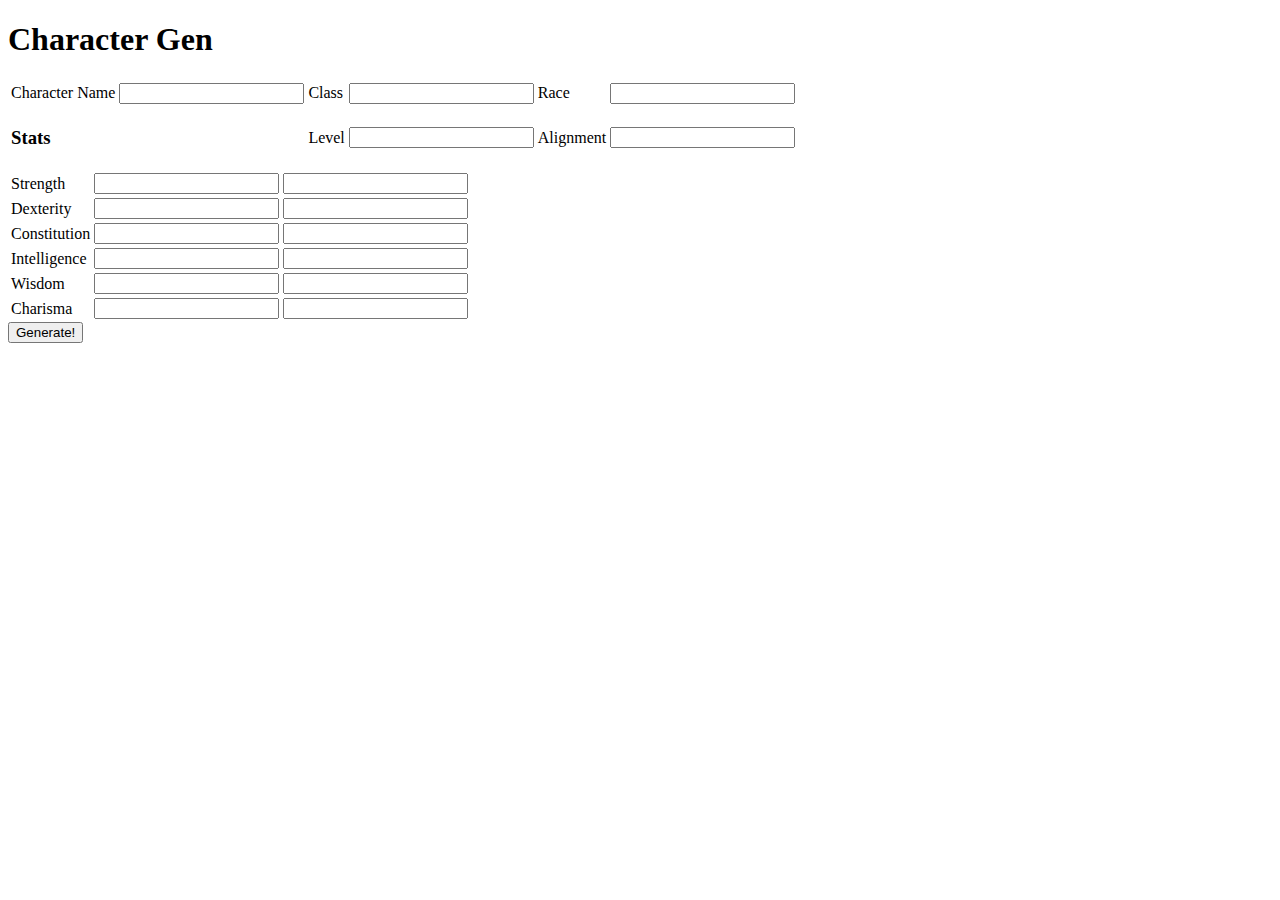
==== Website/index.html @ f48fd0d4 "Add files via upload" ====
﻿<!DOCTYPE html>

<html>
<head>
    <title>Character Gen</title>
    <link rel="stylesheet" href="C:\Users\HP\Documents\Home Projects\Website\StyleSheet1.css">
    <script async src=".\dateScript.js"></script>
</head>
<body>
    <h1>Character Gen</h1>
    <h4 id='date'></h4>
    <!--<button onclick="revealMessage()">Click Here</button>-->
    <p id="hiddenMessage" style="display:none">U Gay</p>
    <form action="/action_page.php">
        <table>
            <tr>
                <td><label> Character Name </label></td>
                <td><input type="text" value="" id="charLb"></td>
                <td><label> Class </label></td>
                <td> <input type="text" value="" id="classLb"></td>
                <td><label> Race </label></td>
                <td> <input type="text" value="" id="raceLb"></td>
            </tr>
            <tr>
                <!-- <td><h3>Stats</h3></td> -->
                <td><h3>Stats</h3></td>
                <td><label>  </label></td>
                <td><label> Level </label></td>
                <td><input type="text" value="" id="levelLb"></td>
                <td><label> Alignment </label></td>
                <td><input type="text" value="" id="alignLb"></td>
            </tr>
        </table>
        <table>
            <tr>
                <td><label> Strength </label></td>
                <td><input type="text" value="" id="strLb"></td>
                <td><input type="text" value="" id="strmodLb"></td>
            </tr>
            <tr>
                <td><label> Dexterity </label></td>
                <td><input type="text" value="" id="dexLb"></td>
                <td><input type="text" value="" id="dexmodLb"></td>
            </tr>
            <tr>
                <td><label> Constitution </label></td>
                <td><input type="text" value="" id="conLb"></td>
                <td><input type="text" value="" id="conmodLb"></td>
            </tr>
            <tr>
                <td><label> Intelligence </label></td>
                <td><input type="text" value="" id="intLb"></td>
                <td><input type="text" value="" id="intmodLb"></td>
            </tr>
            <tr>
                <td><label> Wisdom </label></td>
                <td><input type="text" value="" id="wisLb"></td>
                <td><input type="text" value="" id="wismodLb"></td>
            </tr>
            <tr>
                <td><label> Charisma </label></td>
                <td><input type="text" value="" id="chaLb"></td>
                <td><input type="text" value="" id="chamodLb"></td>
            </tr>
        </table>
        <input type="button" value="Generate!" onclick="generate()"/>
    </form>
</body>
</html>
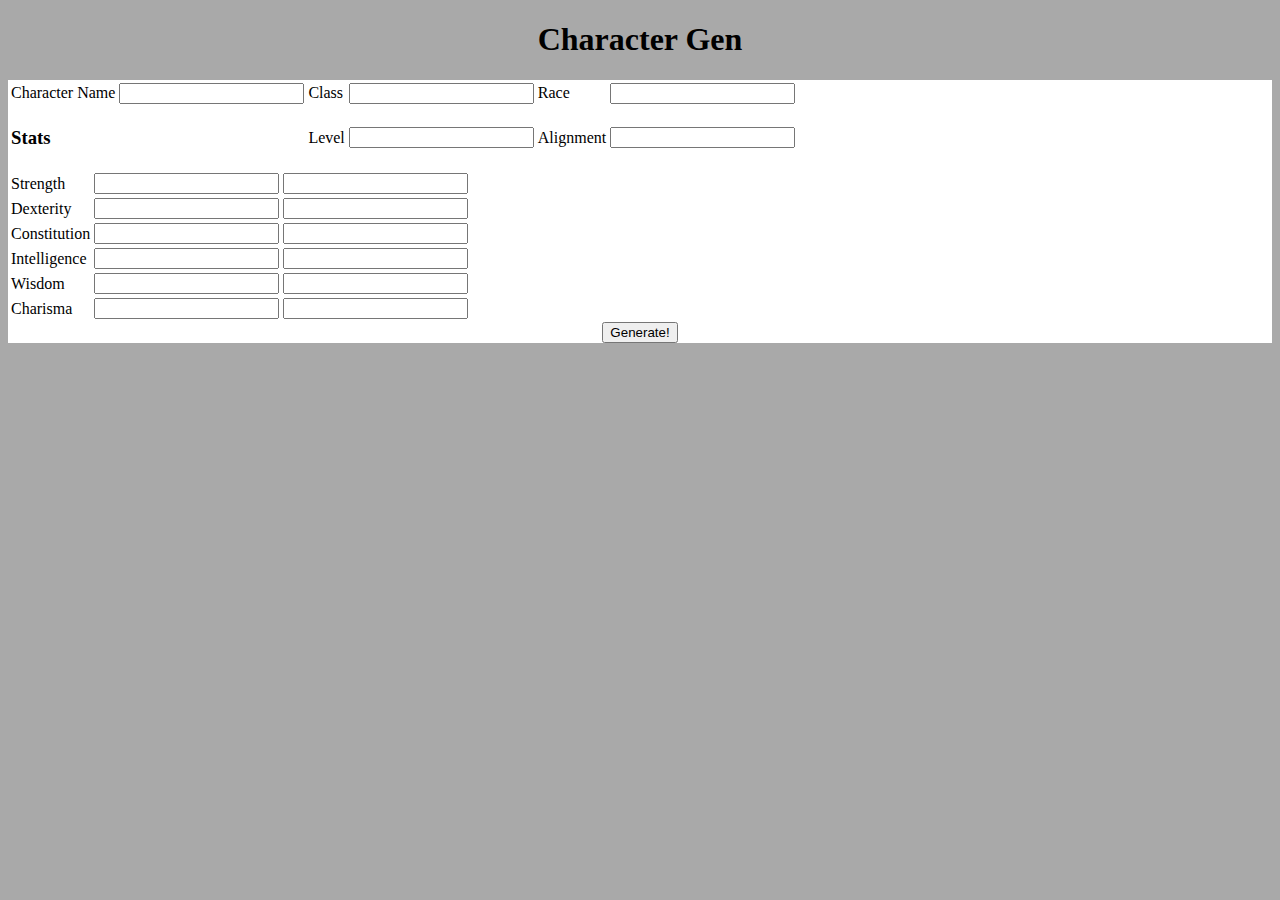
==== commit b05f2ded: "Add files via upload" ====
--- a/Website/index.html
+++ b/Website/index.html
@@ -3,7 +3,7 @@
 <html>
 <head>
     <title>Character Gen</title>
-    <link rel="stylesheet" href="C:\Users\HP\Documents\Home Projects\Website\StyleSheet1.css">
+    <link rel="stylesheet" href=".\StyleSheet1.css">
     <script async src=".\dateScript.js"></script>
 </head>
 <body>
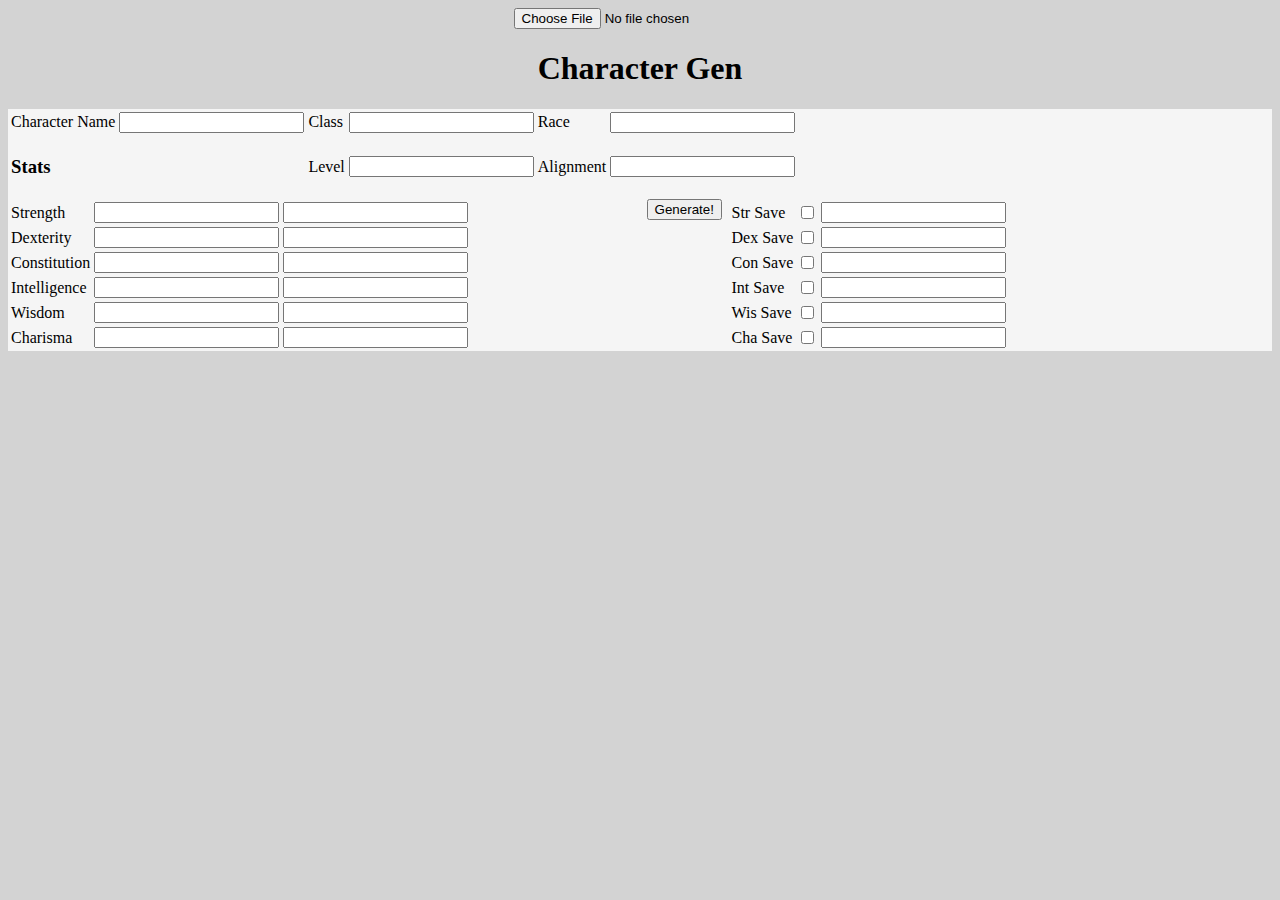
==== commit 0b99f78c: "Add files via upload" ====
--- a/Website/index.html
+++ b/Website/index.html
@@ -5,8 +5,12 @@
     <title>Character Gen</title>
     <link rel="stylesheet" href=".\StyleSheet1.css">
     <script async src=".\dateScript.js"></script>
+    <script src="https://ajax.aspnetcdn.com/ajax/jQuery/jquery-3.4.1.min.js"></script>
 </head>
 <body>
+    <input type='file' accept='text/plain' onchange='openFile(event)'><br>
+    <div id='output'>
+    </div>
     <h1>Character Gen</h1>
     <h4 id='date'></h4>
     <!--<button onclick="revealMessage()">Click Here</button>-->
@@ -31,7 +35,7 @@
                 <td><input type="text" value="" id="alignLb"></td>
             </tr>
         </table>
-        <table>
+        <table id="statsTbl" style="width:50%; float:left; display:inline-block">
             <tr>
                 <td><label> Strength </label></td>
                 <td><input type="text" value="" id="strLb"></td>
@@ -63,7 +67,40 @@
                 <td><input type="text" value="" id="chamodLb"></td>
             </tr>
         </table>
-        <input type="button" value="Generate!" onclick="generate()"/>
+        <table id="savesTbl" style="width:43%; float:right; display:inline-block">
+            <tr>
+                <td><label> Str Save </label></td>
+                <td><input type="checkbox" value="" id="strSvChk" /></td>
+                <td><input type="text" value="" id="strSvMod" /></td>
+            </tr>
+            <tr>
+                <td><label> Dex Save </label></td>
+                <td><input type="checkbox" value="" id="dexSvChk" /></td>
+                <td><input type="text" value="" id="dexSvMod" /></td>
+            </tr>
+            <tr>
+                <td><label> Con Save </label></td>
+                <td><input type="checkbox" value="" id="conSvChk" /></td>
+                <td><input type="text" value="" id="conSvMod" /></td>
+            </tr>
+            <tr>
+                <td><label> Int Save </label></td>
+                <td><input type="checkbox" value="" id="intSvChk" /></td>
+                <td><input type="text" value="" id="intSvMod" /></td>
+            </tr>
+            <tr>
+                <td><label> Wis Save </label></td>
+                <td><input type="checkbox" value="" id="wisSvChk" /></td>
+                <td><input type="text" value="" id="wisSvMod" /></td>
+            </tr>
+            <tr>
+                <td><label> Cha Save </label></td>
+                <td><input type="checkbox" value="" id="chaSvChk" /></td>
+                <td><input type="text" value="" id="chaSvMod" /></td>
+            </tr>
+        </table>
+        <input type="button" value="Generate!" onclick="generate()">
     </form>
+    
 </body>
 </html>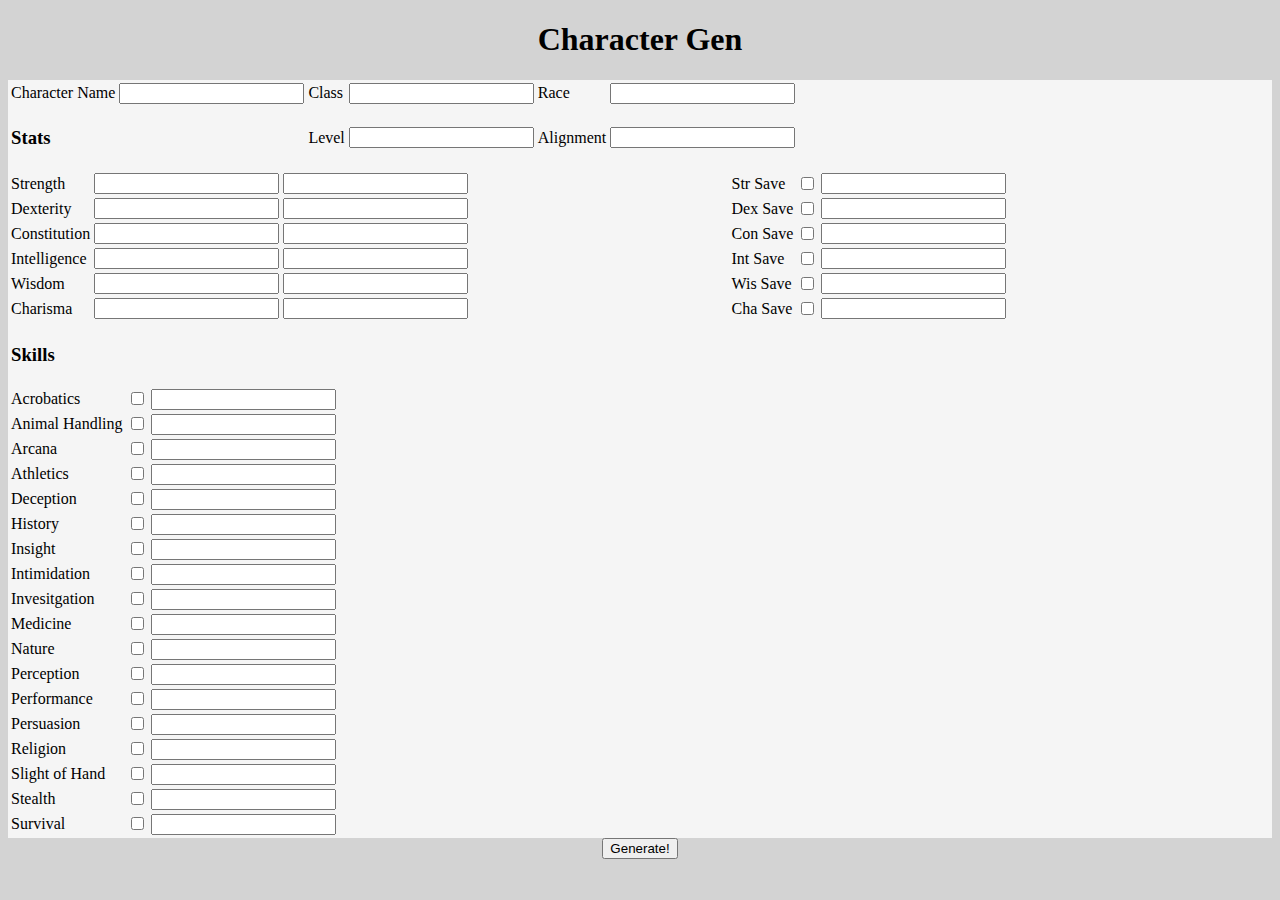
==== commit bab0348c: "Add files via upload" ====
--- a/Website/index.html
+++ b/Website/index.html
@@ -8,9 +8,7 @@
     <script src="https://ajax.aspnetcdn.com/ajax/jQuery/jquery-3.4.1.min.js"></script>
 </head>
 <body>
-    <input type='file' accept='text/plain' onchange='openFile(event)'><br>
-    <div id='output'>
-    </div>
+
     <h1>Character Gen</h1>
     <h4 id='date'></h4>
     <!--<button onclick="revealMessage()">Click Here</button>-->
@@ -99,8 +97,103 @@
                 <td><input type="text" value="" id="chaSvMod" /></td>
             </tr>
         </table>
-        <input type="button" value="Generate!" onclick="generate()">
+        <table id="savesTbl" style="width:43%; float:left; display:inline-block">
+            <tr>
+                <td><h3> Skills</h3> </td>
+            </tr>
+            <tr>
+                <td><label> Acrobatics </label></td>
+                <td><input type="checkbox" value="" id="acrChk" /></td>
+                <td><input type="text" value="" id="acrMod" /></td>
+            </tr>
+            <tr>
+                <td><label> Animal Handling </label></td>
+                <td><input type="checkbox" value="" id="aniChk" /></td>
+                <td><input type="text" value="" id="aniSvMod" /></td>
+            </tr>
+            <tr>
+                <td><label> Arcana </label></td>
+                <td><input type="checkbox" value="" id="arcChk" /></td>
+                <td><input type="text" value="" id="arcMod" /></td>
+            </tr>
+            <tr>
+                <td><label> Athletics </label></td>
+                <td><input type="checkbox" value="" id="athChk" /></td>
+                <td><input type="text" value="" id="athMod" /></td>
+            </tr>
+            <tr>
+                <td><label> Deception </label></td>
+                <td><input type="checkbox" value="" id="decChk" /></td>
+                <td><input type="text" value="" id="decMod" /></td>
+            </tr>
+            <tr>
+                <td><label> History </label></td>
+                <td><input type="checkbox" value="" id="hisChk" /></td>
+                <td><input type="text" value="" id="hisMod" /></td>
+            </tr>
+            <tr>
+                <td><label> Insight </label></td>
+                <td><input type="checkbox" value="" id="insChk" /></td>
+                <td><input type="text" value="" id="insMod" /></td>
+            </tr>
+            <tr>
+                <td><label> Intimidation </label></td>
+                <td><input type="checkbox" value="" id="intChk" /></td>
+                <td><input type="text" value="" id="intMod" /></td>
+            </tr>
+            <tr>
+                <td><label> Invesitgation </label></td>
+                <td><input type="checkbox" value="" id="invChk" /></td>
+                <td><input type="text" value="" id="invMod" /></td>
+            </tr>
+            <tr>
+                <td><label> Medicine </label></td>
+                <td><input type="checkbox" value="" id="medChk" /></td>
+                <td><input type="text" value="" id="medMod" /></td>
+            </tr>
+            <tr>
+                <td><label> Nature </label></td>
+                <td><input type="checkbox" value="" id="natChk" /></td>
+                <td><input type="text" value="" id="natMod" /></td>
+            </tr>
+            <tr>
+                <td><label> Perception </label></td>
+                <td><input type="checkbox" value="" id="percChk" /></td>
+                <td><input type="text" value="" id="percMod" /></td>
+            </tr>
+            <tr>
+                <td><label> Performance </label></td>
+                <td><input type="checkbox" value="" id="perfChk" /></td>
+                <td><input type="text" value="" id="perfMod" /></td>
+            </tr>
+            <tr>
+                <td><label> Persuasion </label></td>
+                <td><input type="checkbox" value="" id="persChk" /></td>
+                <td><input type="text" value="" id="persMod" /></td>
+            </tr>
+            <tr>
+                <td><label> Religion </label></td>
+                <td><input type="checkbox" value="" id="relChk" /></td>
+                <td><input type="text" value="" id="relMod" /></td>
+            </tr>
+            <tr>
+                <td><label> Slight of Hand </label></td>
+                <td><input type="checkbox" value="" id="sliChk" /></td>
+                <td><input type="text" value="" id="sliMod" /></td>
+            </tr>
+            <tr>
+                <td><label> Stealth </label></td>
+                <td><input type="checkbox" value="" id="steChk" /></td>
+                <td><input type="text" value="" id="steMod" /></td>
+            </tr>
+            <tr>
+                <td><label> Survival </label></td>
+                <td><input type="checkbox" value="" id="surChk" /></td>
+                <td><input type="text" value="" id="surMod" /></td>
+            </tr>
+        </table>
+
     </form>
-    
+    <input type="button" value="Generate!" onclick="generate()">
 </body>
 </html>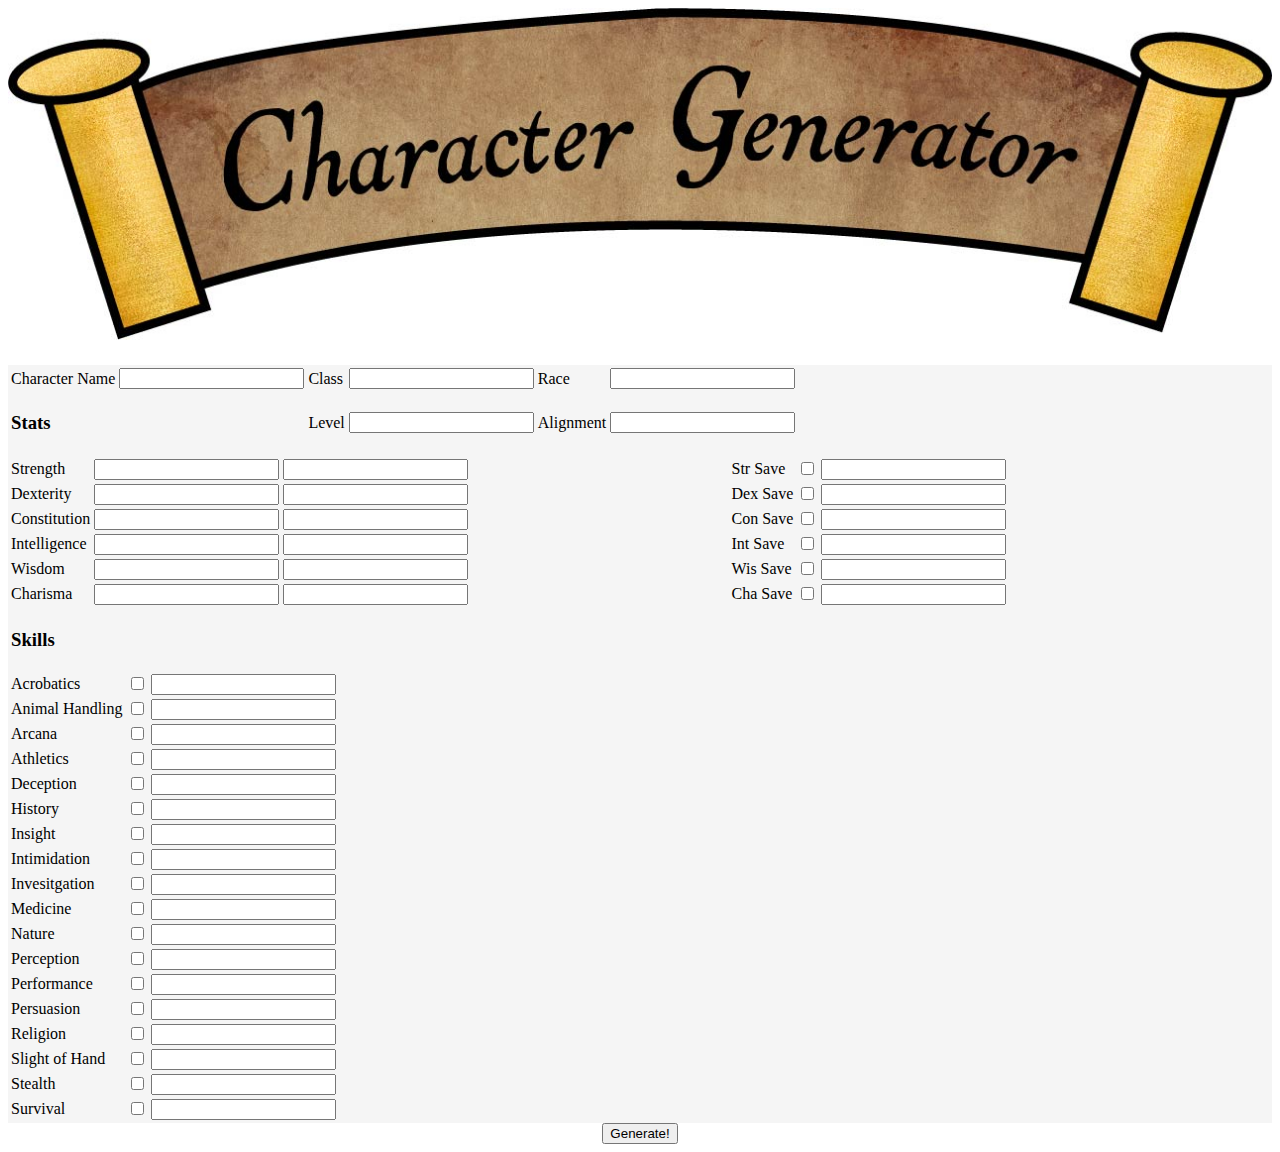
==== commit 20b9d376: "Add files via upload" ====
--- a/Website/index.html
+++ b/Website/index.html
@@ -8,8 +8,8 @@
     <script src="https://ajax.aspnetcdn.com/ajax/jQuery/jquery-3.4.1.min.js"></script>
 </head>
 <body>
-
-    <h1>Character Gen</h1>
+    <img src=".\Character Gen Banner.jpg" />
+    <!--<h1>Character Gen</h1>-->
     <h4 id='date'></h4>
     <!--<button onclick="revealMessage()">Click Here</button>-->
     <p id="hiddenMessage" style="display:none">U Gay</p>
